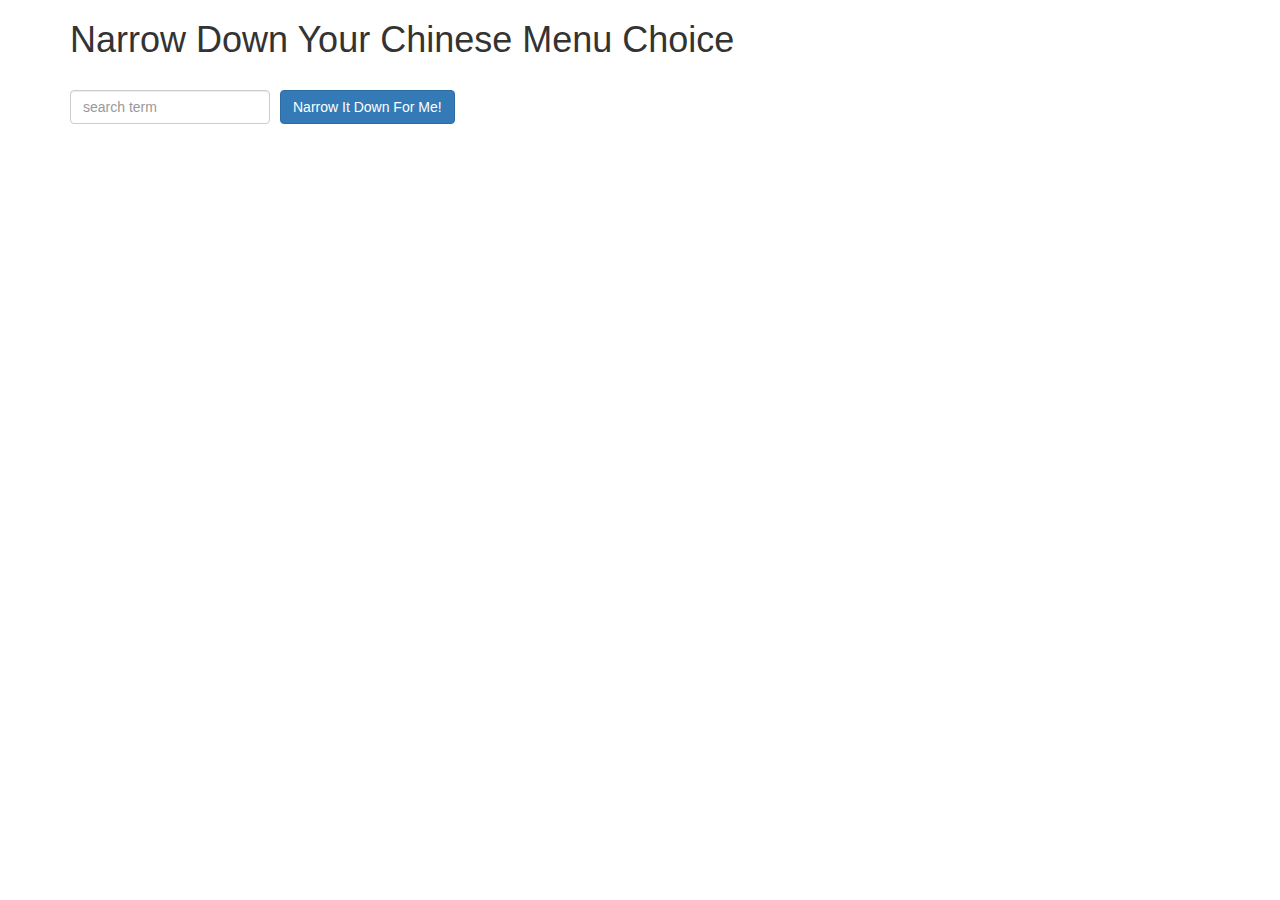
==== assignment3-solution/index.html @ cbe9319a "first Commit" ====
<!doctype html>
<html lang="en" ng-app="NarrowItDownApp">
  <head>
    <title>Narrow Down Your Menu Choice</title>
    <script src="angular.min.js"></script>
    <script src="app.js"></script>
    <meta name="viewport" content="width=device-width, initial-scale=1">
    <link rel="stylesheet" href="styles/bootstrap.min.css">
    <link rel="stylesheet" href="styles/styles.css">
  </head>
<body>
  <div id="list" ng-controller='NarrowItDownController as list'>
   <div class="container">
    <h1>Narrow Down Your Chinese Menu Choice</h1>

    <div class="form-group">
      <input type="text" ng-model="list.searchTerm" placeholder="search term" class="form-control">
    </div>
    <div class="form-group narrow-button">
      <button class="btn btn-primary" ng-click="list.getMatchedMenuItems()">Narrow It Down For Me!</button>
    </div>

    <!-- Bonus loader (see Bonus section of the assignment) -->
    <items-loader-indicator></items-loader-indicator>

    <!-- found-items should be implemented as a component -->
    <!-- <found-items found-items="...." on-remove="...."></found-items> -->
    <found-items
          title="Items found"
          list="list.found"
          result="{{ list.searchResult }}"
          on-remove="list.onRemove(index)">
    </found-items>
    </div>
  </div>
</body>
</html>
---- assignment3-solution/styles/styles.css ----
h1 {
  margin-bottom: 30px;
}
input[type="text"] {
  width: 200px;
  float: left;
}
.narrow-button {
  float: left;
  margin-left: 10px;
}
.loader {
  display: none;
  margin-left: 5px;
  font-size: 10px;
  float: left;
  border-top: 1.1em solid rgba(147, 147, 147, 0.2);
  border-right: 1.1em solid rgba(147, 147, 147, 0.2);
  border-bottom: 1.1em solid rgba(147, 147, 147, 0.2);
  border-left: 1.1em solid #676767;
  -webkit-transform: translateZ(0);
  -ms-transform: translateZ(0);
  transform: translateZ(0);
  -webkit-animation: load8 1.1s infinite linear;
  animation: load8 1.1s infinite linear;
}
.loader,
.loader:after {
  border-radius: 50%;
  width: 3em;
  height: 3em;
}
@-webkit-keyframes load8 {
  0% {
    -webkit-transform: rotate(0deg);
    transform: rotate(0deg);
  }
  100% {
    -webkit-transform: rotate(360deg);
    transform: rotate(360deg);
  }
}
@keyframes load8 {
  0% {
    -webkit-transform: rotate(0deg);
    transform: rotate(0deg);
  }
  100% {
    -webkit-transform: rotate(360deg);
    transform: rotate(360deg);
  }
}
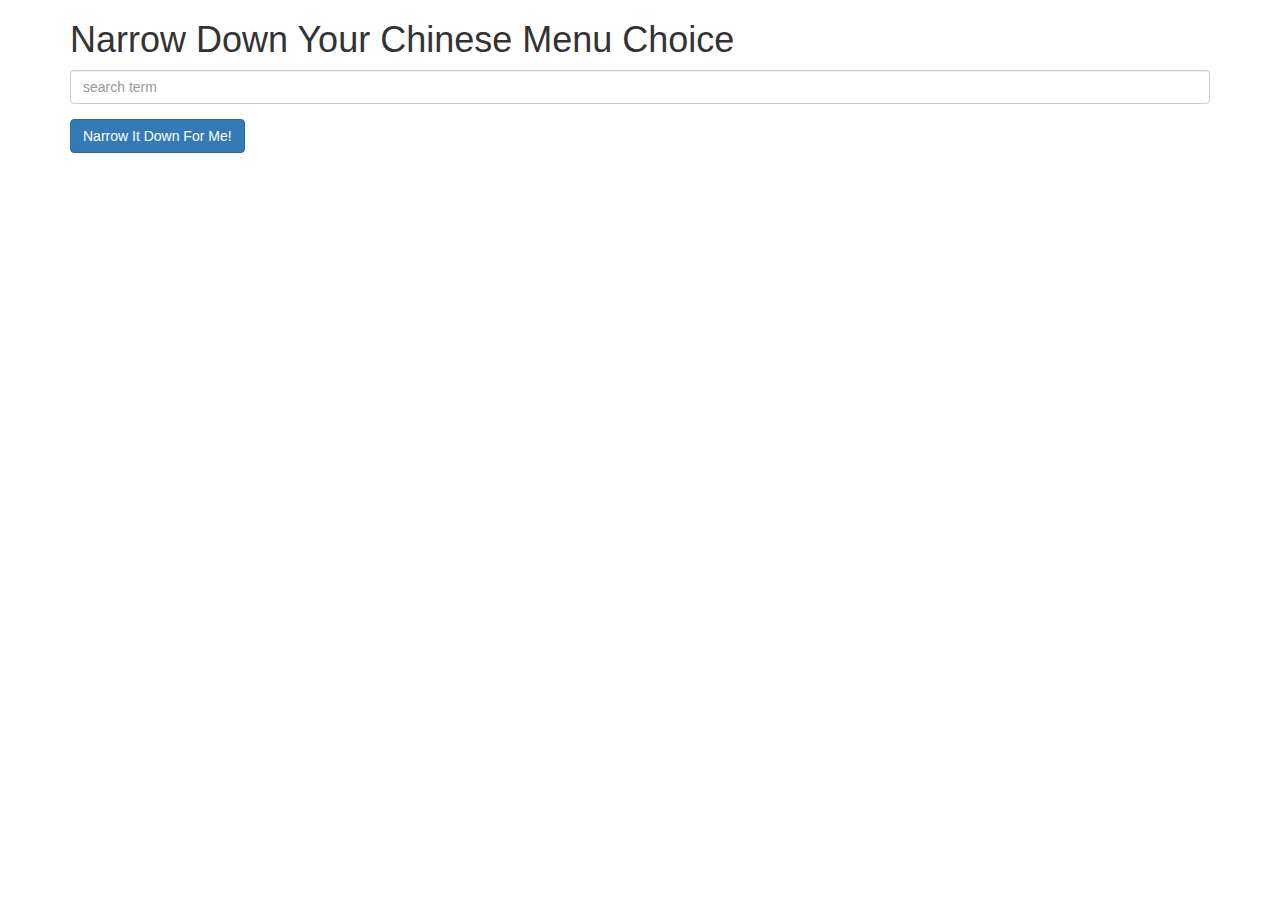
==== commit fe09c6da: "second Commit" ====
--- a/assignment3-solution/index.html
+++ b/assignment3-solution/index.html
@@ -6,7 +6,11 @@
     <script src="app.js"></script>
     <meta name="viewport" content="width=device-width, initial-scale=1">
     <link rel="stylesheet" href="styles/bootstrap.min.css">
-    <link rel="stylesheet" href="styles/styles.css">
+    <!-- <link rel="stylesheet" href="styles/styles.css"> -->
+    <link rel="stylesheet"
+    href="https://maxcdn.bootstrapcdn.com/bootstrap/3.3.7/css/bootstrap.min.css"
+    integrity="sha384-BVYiiSIFeK1dGmJRAkycuHAHRg32OmUcww7on3RYdg4Va+PmSTsz/K68vbdEjh4u"
+    crossorigin="anonymous">
   </head>
 <body>
   <div id="list" ng-controller='NarrowItDownController as list'>
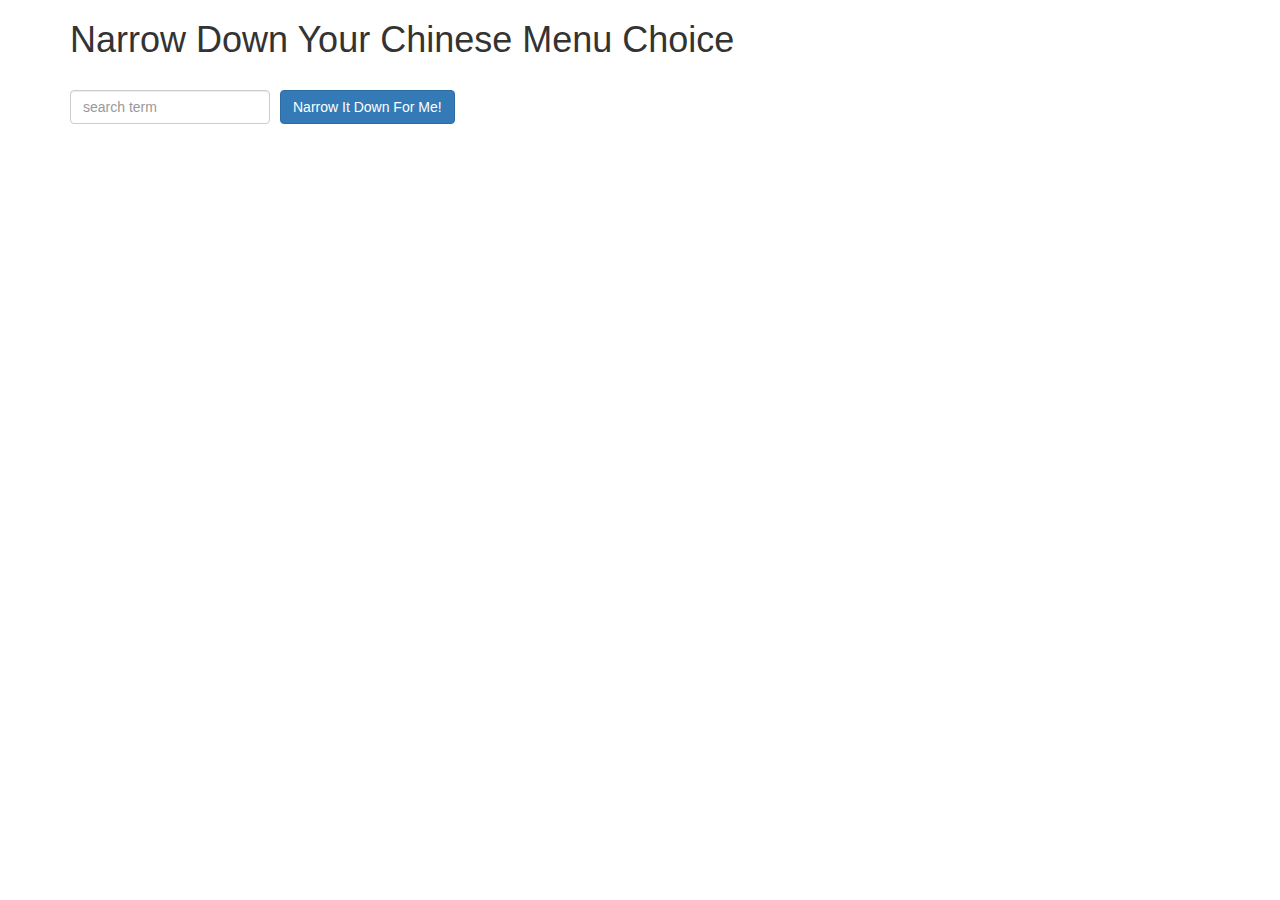
==== commit d241fdf9: "3 Commit" ====
--- a/assignment3-solution/index.html
+++ b/assignment3-solution/index.html
@@ -6,11 +6,7 @@
     <script src="app.js"></script>
     <meta name="viewport" content="width=device-width, initial-scale=1">
     <link rel="stylesheet" href="styles/bootstrap.min.css">
-    <!-- <link rel="stylesheet" href="styles/styles.css"> -->
-    <link rel="stylesheet"
-    href="https://maxcdn.bootstrapcdn.com/bootstrap/3.3.7/css/bootstrap.min.css"
-    integrity="sha384-BVYiiSIFeK1dGmJRAkycuHAHRg32OmUcww7on3RYdg4Va+PmSTsz/K68vbdEjh4u"
-    crossorigin="anonymous">
+    <link rel="stylesheet" href="styles/styles.css" crossorigin="anonymous">
   </head>
 <body>
   <div id="list" ng-controller='NarrowItDownController as list'>
